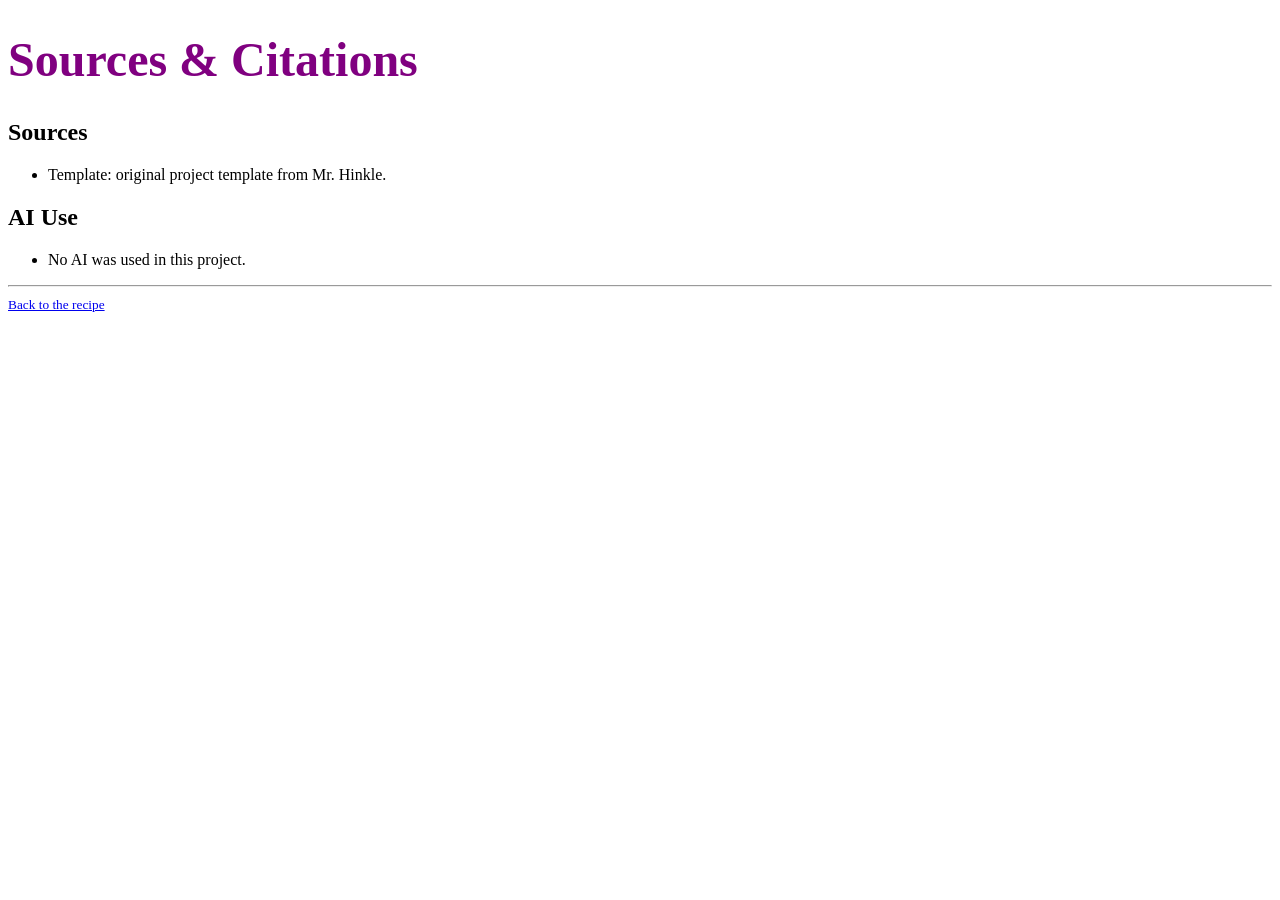
==== citations.html @ 5dc1bd2a "Initial commit" ====
<!DOCTYPE html>
<html lang="en">
  <head>
    <meta charset="utf-8">
    <meta name="viewport" content="width=device-width, initial-scale=1">
    <title>Sources &amp; Citations</title>
    <!-- This page uses the same stylesheet as your recipe,
     so it will match your design automatically. -->
    <link rel="stylesheet" type="text/css" href="styles.css">
  </head>
  <body>
    <h1>Sources &amp; Citations</h1>

    <h2>Sources</h2>
    <ul>
      <li>Template: original project template from Mr. Hinkle.</li>
      <!-- List any other sources you used as you worked on
       the project, including images, fonts, and recipes or
       ideas you borrowed. -->
    </ul>

    <h2>AI Use</h2>
    <ul>
      <li>No AI was used in this project.</li>
      <!-- If you used AI, replace the line above and describe
       what you used it for, e.g.
       "Brainstormed ingredient ideas with ChatGPT." -->
    </ul>

    <footer>
      <hr>
      <small>
        <a href="index.html">Back to the recipe</a>
      </small>
    </footer>
  </body>
</html>
---- styles.css ----
/* Your styles go here! */
h1 {
  /* Demo style -- remove me and write your own */
  font-size: 48px;
  color: purple;
}
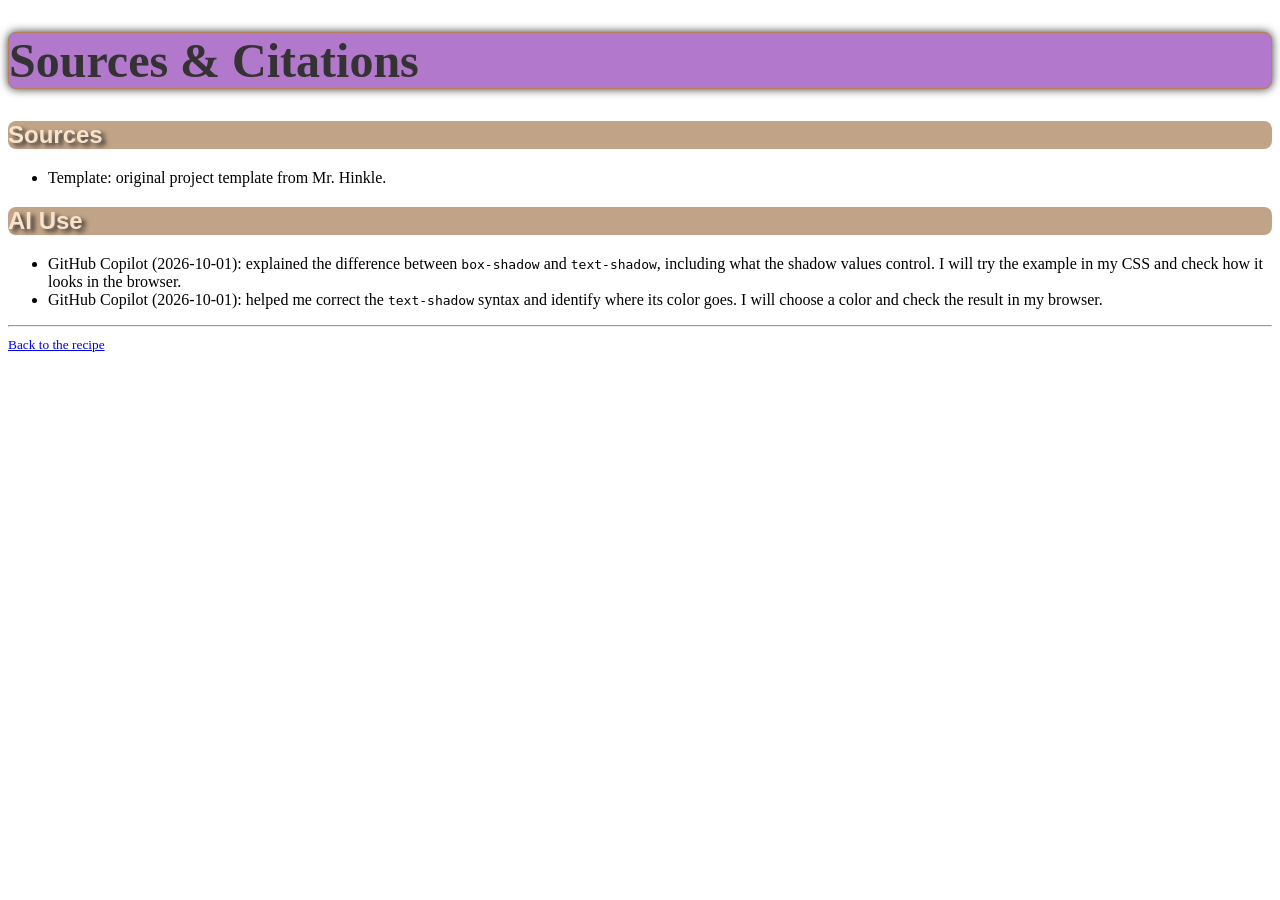
==== commit e3e65c60: "next steps; almost finished" ====
--- a/citations.html
+++ b/citations.html
@@ -21,7 +21,13 @@
 
     <h2>AI Use</h2>
     <ul>
-      <li>No AI was used in this project.</li>
+      <li>GitHub Copilot (2026-10-01): explained the difference between
+        <code>box-shadow</code> and <code>text-shadow</code>, including what
+        the shadow values control. I will try the example in my CSS and check
+        how it looks in the browser.</li>
+      <li>GitHub Copilot (2026-10-01): helped me correct the
+        <code>text-shadow</code> syntax and identify where its color goes. I
+        will choose a color and check the result in my browser.</li>
       <!-- If you used AI, replace the line above and describe
        what you used it for, e.g.
        "Brainstormed ingredient ideas with ChatGPT." -->
--- a/styles.css
+++ b/styles.css
@@ -2,5 +2,57 @@
 h1 {
   /* Demo style -- remove me and write your own */
   font-size: 48px;
-  color: purple;
+  color: rgb(177, 10, 177);
+  font-family:Cambria, Cochin, Georgia, Times, 'Times New Roman', serif;
+  background-color: rgb(177, 120, 204);
+    border-style: solid;
+    border-width: 1px;
+    border-color: rgb(179, 128, 87);
+    border-radius: 8px;
+    box-shadow: 0px 0px 10px 0px;
+    color: rgb(52, 50, 50);
 }
+h2 {
+  color:rgb(249, 226, 202);
+  font-family: Impact, Haettenschweiler, 'Arial Narrow Bold', sans-serif;
+  background-color: rgb(193, 164, 135);
+    border-width: 2px;
+    border-color: rgb(247, 247, 251);
+    border-radius: 8px;
+    text-shadow: 4px 3px 4px rgb(52, 50, 50);
+}
+main {
+  background-color: rgb(179, 128, 87);
+  padding: 8px;
+  max-width: 900px;
+  margin-inline: auto;
+    border-style: solid;
+    border-width: 2px;
+    border-color: rgba(247, 247, 251, 0);
+    border-radius: 8px;
+    box-shadow: 0px 0px 10px 0px;
+    color: rgb(52, 50, 50);
+}
+div.ingredients {
+  background-color: rgb(193, 164, 135);
+  padding: 8px;
+  max-width: 900px;
+    border-style: solid;
+    border-width: 2px;
+    border-color: rgba(247, 247, 251, 0);
+    border-radius: 8px;
+    box-shadow: 0px 0px 6px 0px;
+    color: rgb(52, 50, 50);
+}
+div.prepping {
+  background-color: rgb(193, 164, 135);
+  padding: 8px;
+  max-width: 900px;
+  margin-block: 5px;
+  border-style: solid;
+  border-width: 2px;
+  border-color: rgba(247, 247, 251, 0);
+  border-radius: 8px;
+  box-shadow: 0px 0px 6px 0px;
+  color: rgb(52, 50, 50);
+}
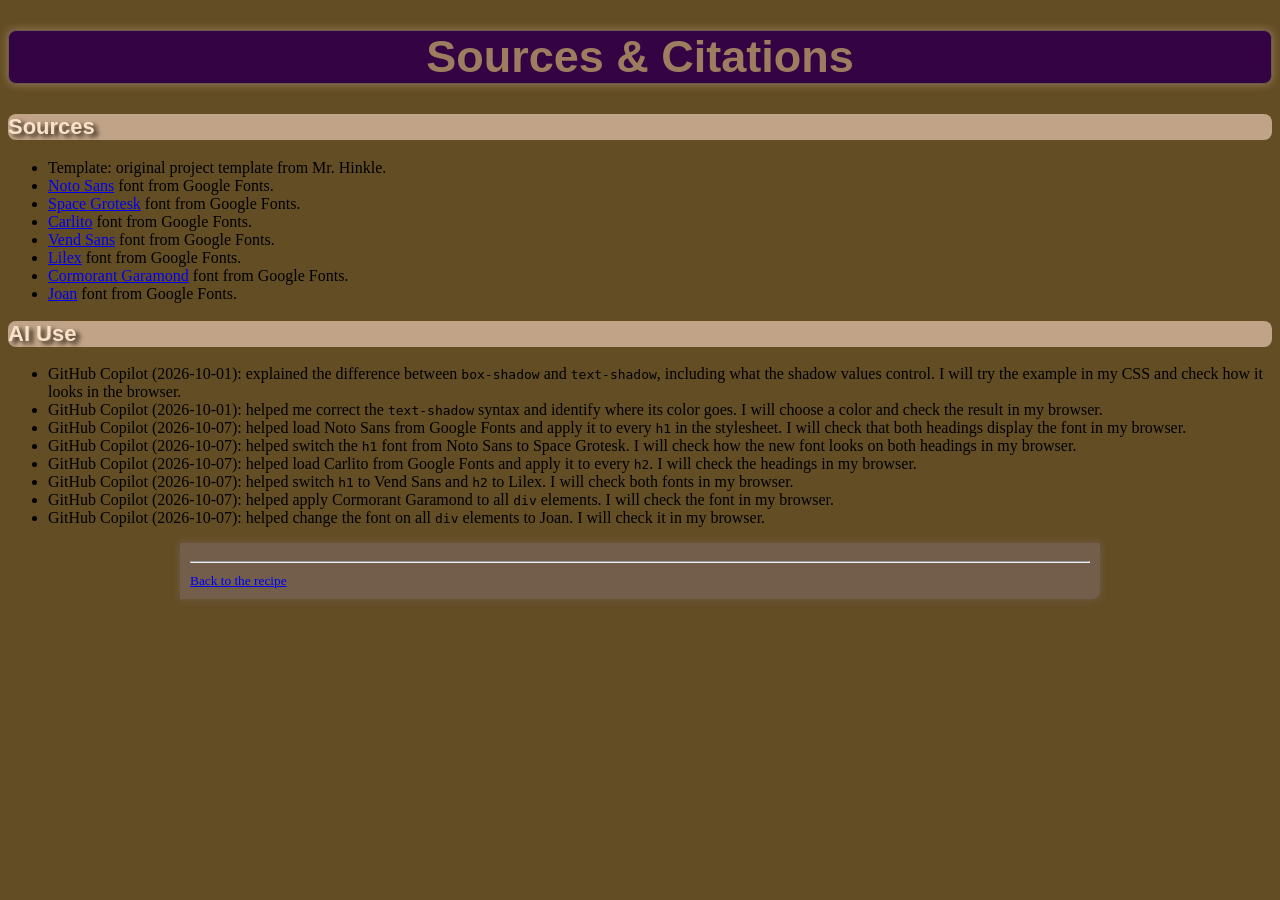
==== commit 5702910d: "Some typography for the eyes" ====
--- a/citations.html
+++ b/citations.html
@@ -14,6 +14,20 @@
     <h2>Sources</h2>
     <ul>
       <li>Template: original project template from Mr. Hinkle.</li>
+      <li><a href="https://fonts.google.com/specimen/Noto+Sans">Noto Sans</a>
+        font from Google Fonts.</li>
+      <li><a href="https://fonts.google.com/specimen/Space+Grotesk">Space Grotesk</a>
+        font from Google Fonts.</li>
+      <li><a href="https://fonts.google.com/specimen/Carlito">Carlito</a>
+        font from Google Fonts.</li>
+      <li><a href="https://fonts.google.com/specimen/Vend+Sans">Vend Sans</a>
+        font from Google Fonts.</li>
+      <li><a href="https://fonts.google.com/specimen/Lilex">Lilex</a>
+        font from Google Fonts.</li>
+      <li><a href="https://fonts.google.com/specimen/Cormorant+Garamond">Cormorant Garamond</a>
+        font from Google Fonts.</li>
+      <li><a href="https://fonts.google.com/specimen/Joan">Joan</a>
+        font from Google Fonts.</li>
       <!-- List any other sources you used as you worked on
        the project, including images, fonts, and recipes or
        ideas you borrowed. -->
@@ -24,10 +38,30 @@
       <li>GitHub Copilot (2026-10-01): explained the difference between
         <code>box-shadow</code> and <code>text-shadow</code>, including what
         the shadow values control. I will try the example in my CSS and check
-        how it looks in the browser.</li>
+        how it looks in the browser.
+      </li>
       <li>GitHub Copilot (2026-10-01): helped me correct the
         <code>text-shadow</code> syntax and identify where its color goes. I
-        will choose a color and check the result in my browser.</li>
+        will choose a color and check the result in my browser.
+      </li>
+      <li>GitHub Copilot (2026-10-07): helped load Noto Sans from Google Fonts
+        and apply it to every <code>h1</code> in the stylesheet. I will check
+        that both headings display the font in my browser.</li>
+      <li>GitHub Copilot (2026-10-07): helped switch the <code>h1</code> font
+        from Noto Sans to Space Grotesk. I will check how the new font looks
+        on both headings in my browser.</li>
+      <li>GitHub Copilot (2026-10-07): helped load Carlito from Google Fonts
+        and apply it to every <code>h2</code>. I will check the headings in my
+        browser.</li>
+      <li>GitHub Copilot (2026-10-07): helped switch <code>h1</code> to Vend
+        Sans and <code>h2</code> to Lilex. I will check both fonts in my
+        browser.</li>
+      <li>GitHub Copilot (2026-10-07): helped apply Cormorant Garamond to all
+        <code>div</code> elements. I will check the font in my browser.
+      </li>
+      <li>GitHub Copilot (2026-10-07): helped change the font on all
+        <code>div</code> elements to Joan. I will check it in my browser.
+      </li>
       <!-- If you used AI, replace the line above and describe
        what you used it for, e.g.
        "Brainstormed ingredient ideas with ChatGPT." -->
--- a/styles.css
+++ b/styles.css
@@ -1,51 +1,82 @@
 /* Your styles go here! */
+body {
+  background-color: rgb(99, 77, 36);
+}
+
 h1 {
   /* Demo style -- remove me and write your own */
   font-size: 48px;
-  color: rgb(177, 10, 177);
-  font-family:Cambria, Cochin, Georgia, Times, 'Times New Roman', serif;
-  background-color: rgb(177, 120, 204);
-    border-style: solid;
-    border-width: 1px;
-    border-color: rgb(179, 128, 87);
-    border-radius: 8px;
-    box-shadow: 0px 0px 10px 0px;
-    color: rgb(52, 50, 50);
+
+  /* AI-generated code starts here */
+  /* Student prompt: "Can you make all of my <h1> have the font Noto Sans in style.css?" */
+  /* Student prompt: "Could you try out Space Grotesk instead of Noto Sans?" */
+  /* Student prompt: "Could you change <h1> to Vend Sans and <h2> to Lilex?" */
+  font-family: "Vend Sans", sans-serif;
+  /* AI-generated code ends here */
+  background-color: #330343;
+  border-style: solid;
+  border-width: 1px;
+  border-color: #675a4e;
+  border-radius: 8px;
+  box-shadow: 0px 0px 10px 0px;
+  color: #9d7d5f;
+  text-align: center;
+  font-size: 45px;
 }
+
 h2 {
-  color:rgb(249, 226, 202);
-  font-family: Impact, Haettenschweiler, 'Arial Narrow Bold', sans-serif;
-  background-color: rgb(193, 164, 135);
-    border-width: 2px;
-    border-color: rgb(247, 247, 251);
-    border-radius: 8px;
-    text-shadow: 4px 3px 4px rgb(52, 50, 50);
+  color: #F9E2CA;
+  /* AI-generated code starts here */
+  /* Student prompt: "Now could you make all my <h2> have the font Carlito?" */
+  /* Student prompt: "Could you change <h1> to Vend Sans and <h2> to Lilex?" */
+  font-family: "Lilex", sans-serif;
+  /* AI-generated code ends here */
+  background-color: #C1A487;
+  border-width: 2px;
+  border-color: #F7F7FB;
+  border-radius: 8px;
+  text-shadow: 4px 3px 4px #2E2114;
+  font-size: 22px;
 }
+
+div {
+  /* AI-generated code starts here */
+  /* Student prompt: "Could you make all of my 'div.' have Cormorant Garamond as the font?" */
+  /* Student prompt: "Can you make the font for \"div\" as Joan?" */
+  font-family: "Joan", serif;
+  font-weight: 300;
+  font-height: 1.5;
+  font-size: 20px;
+  /* AI-generated code ends here */
+}
+
 main {
-  background-color: rgb(179, 128, 87);
+  background-color: #725e4b;
   padding: 8px;
   max-width: 900px;
   margin-inline: auto;
-    border-style: solid;
-    border-width: 2px;
-    border-color: rgba(247, 247, 251, 0);
-    border-radius: 8px;
-    box-shadow: 0px 0px 10px 0px;
-    color: rgb(52, 50, 50);
+  border-style: solid;
+  border-width: 2px;
+  border-color: rgba(247, 247, 251, 0);
+  border-start-end-radius: 8px;
+  box-shadow: 0px 0px 10px 0px;
+  color: #2E2114;
 }
+
 div.ingredients {
-  background-color: rgb(193, 164, 135);
+  background-color: #C1A487;
   padding: 8px;
   max-width: 900px;
-    border-style: solid;
-    border-width: 2px;
-    border-color: rgba(247, 247, 251, 0);
-    border-radius: 8px;
-    box-shadow: 0px 0px 6px 0px;
-    color: rgb(52, 50, 50);
+  border-style: solid;
+  border-width: 2px;
+  border-color: rgba(247, 247, 251, 0);
+  border-radius: 8px;
+  box-shadow: 0px 0px 6px 0px;
+  color: #2E2114;
 }
+
 div.prepping {
-  background-color: rgb(193, 164, 135);
+  background-color: #C1A487;
   padding: 8px;
   max-width: 900px;
   margin-block: 5px;
@@ -54,5 +85,31 @@
   border-color: rgba(247, 247, 251, 0);
   border-radius: 8px;
   box-shadow: 0px 0px 6px 0px;
-  color: rgb(52, 50, 50);
+  color: #2E2114;
 }
+
+div.cooking {
+  background-color: #C1A487;
+  padding: 8px;
+  max-width: 900px;
+  margin-block: 5px;
+  border-style: solid;
+  border-width: 2px;
+  border-color: rgba(247, 247, 251, 0);
+  border-radius: 8px;
+  box-shadow: 0px 0px 6px 0px;
+  color: #2E2114;
+}
+
+footer {
+  background-color: #725e4b;
+  padding: 8px;
+  max-width: 900px;
+  margin-inline: auto;
+  border-style: solid;
+  border-width: 2px;
+  border-color: rgba(247, 247, 251, 0);
+  border-end-end-radius: 8px;
+  box-shadow: 0px 0px 10px 0px;
+  color: #725e4b;
+}
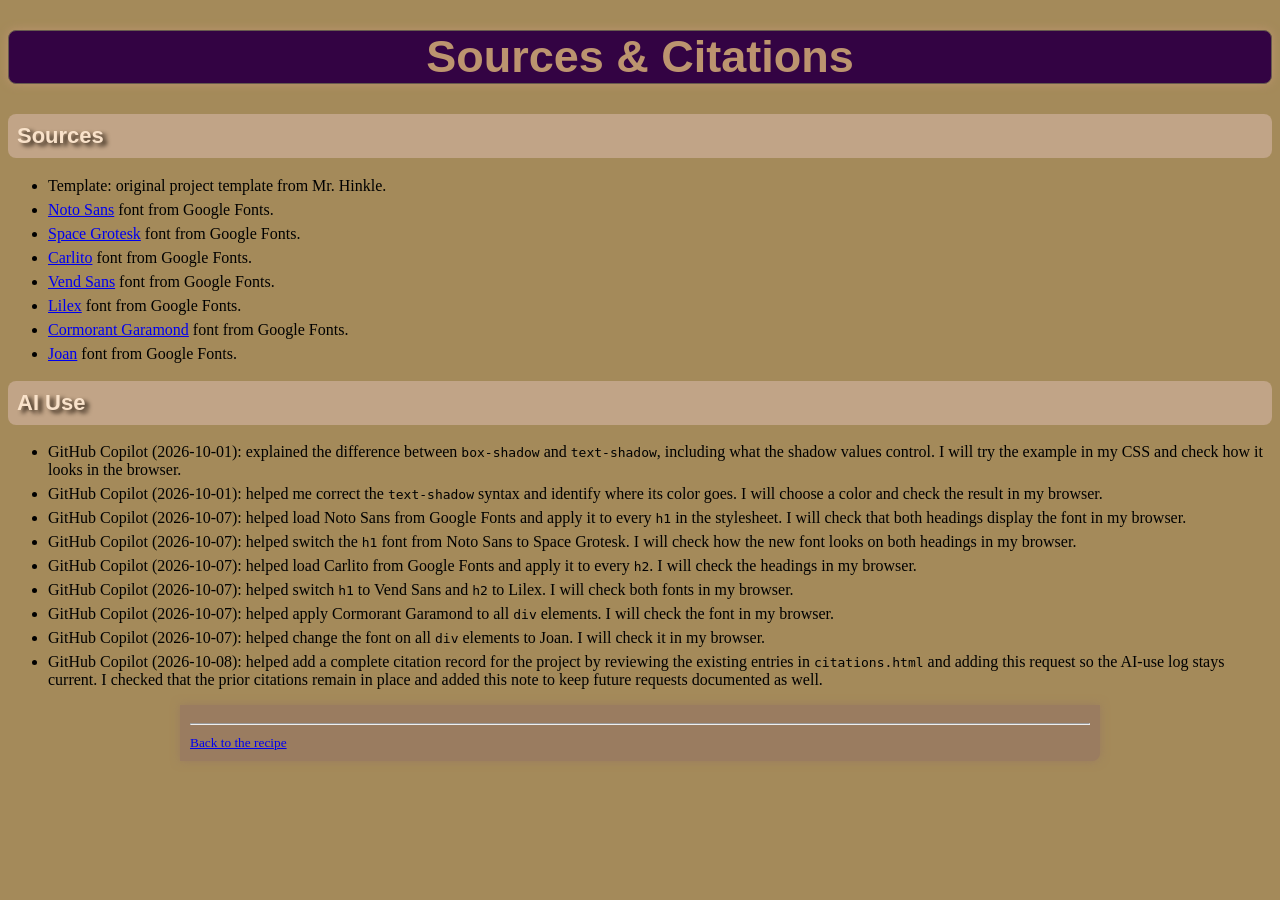
==== commit 025accc8: "final adjustments (done)" ====
--- a/citations.html
+++ b/citations.html
@@ -62,6 +62,16 @@
       <li>GitHub Copilot (2026-10-07): helped change the font on all
         <code>div</code> elements to Joan. I will check it in my browser.
       </li>
+      <!-- AI-generated content starts here -->
+      <!-- Student prompt: "Hey copilot, can you cite everything that you've done for me so far and insert it into 'citations.html', including this request and any further ones?" -->
+      <li>
+        GitHub Copilot (2026-10-08): helped add a complete citation record for
+        the project by reviewing the existing entries in <code>citations.html</code>
+        and adding this request so the AI-use log stays current. I checked that
+        the prior citations remain in place and added this note to keep future
+        requests documented as well.
+      </li>
+      <!-- AI-generated content ends here -->
       <!-- If you used AI, replace the line above and describe
        what you used it for, e.g.
        "Brainstormed ingredient ideas with ChatGPT." -->
--- a/styles.css
+++ b/styles.css
@@ -1,6 +1,6 @@
 /* Your styles go here! */
 body {
-  background-color: rgb(99, 77, 36);
+  background-color: rgb(164, 138, 90);
 }
 
 h1 {
@@ -19,7 +19,7 @@
   border-color: #675a4e;
   border-radius: 8px;
   box-shadow: 0px 0px 10px 0px;
-  color: #9d7d5f;
+  color: #bc946f;
   text-align: center;
   font-size: 45px;
 }
@@ -37,6 +37,7 @@
   border-radius: 8px;
   text-shadow: 4px 3px 4px #2E2114;
   font-size: 22px;
+  padding: 9px;
 }
 
 div {
@@ -45,13 +46,23 @@
   /* Student prompt: "Can you make the font for \"div\" as Joan?" */
   font-family: "Joan", serif;
   font-weight: 300;
-  font-height: 1.5;
-  font-size: 20px;
+  line-height: 1.3;
+  font-size: 22px;
+  padding: 8px;
+  background-color: #C1A487;
+  max-width: 900px;
+  margin-block: 5px;
+  border-style: solid;
+  border-width: 2px;
+  border-color: rgba(247, 247, 251, 0);
+  border-radius: 8px;
+  box-shadow: 0px 0px 6px 0px;
+  color: #2E2114;
   /* AI-generated code ends here */
 }
 
 main {
-  background-color: #725e4b;
+  background-color: #9a7c60;
   padding: 8px;
   max-width: 900px;
   margin-inline: auto;
@@ -63,46 +74,8 @@
   color: #2E2114;
 }
 
-div.ingredients {
-  background-color: #C1A487;
-  padding: 8px;
-  max-width: 900px;
-  border-style: solid;
-  border-width: 2px;
-  border-color: rgba(247, 247, 251, 0);
-  border-radius: 8px;
-  box-shadow: 0px 0px 6px 0px;
-  color: #2E2114;
-}
-
-div.prepping {
-  background-color: #C1A487;
-  padding: 8px;
-  max-width: 900px;
-  margin-block: 5px;
-  border-style: solid;
-  border-width: 2px;
-  border-color: rgba(247, 247, 251, 0);
-  border-radius: 8px;
-  box-shadow: 0px 0px 6px 0px;
-  color: #2E2114;
-}
-
-div.cooking {
-  background-color: #C1A487;
-  padding: 8px;
-  max-width: 900px;
-  margin-block: 5px;
-  border-style: solid;
-  border-width: 2px;
-  border-color: rgba(247, 247, 251, 0);
-  border-radius: 8px;
-  box-shadow: 0px 0px 6px 0px;
-  color: #2E2114;
-}
-
 footer {
-  background-color: #725e4b;
+  background-color:#9a7c60;
   padding: 8px;
   max-width: 900px;
   margin-inline: auto;
@@ -111,5 +84,8 @@
   border-color: rgba(247, 247, 251, 0);
   border-end-end-radius: 8px;
   box-shadow: 0px 0px 10px 0px;
-  color: #725e4b;
+  color: #9a7c60;
 }
+li {
+margin-block: 6px;
+}
